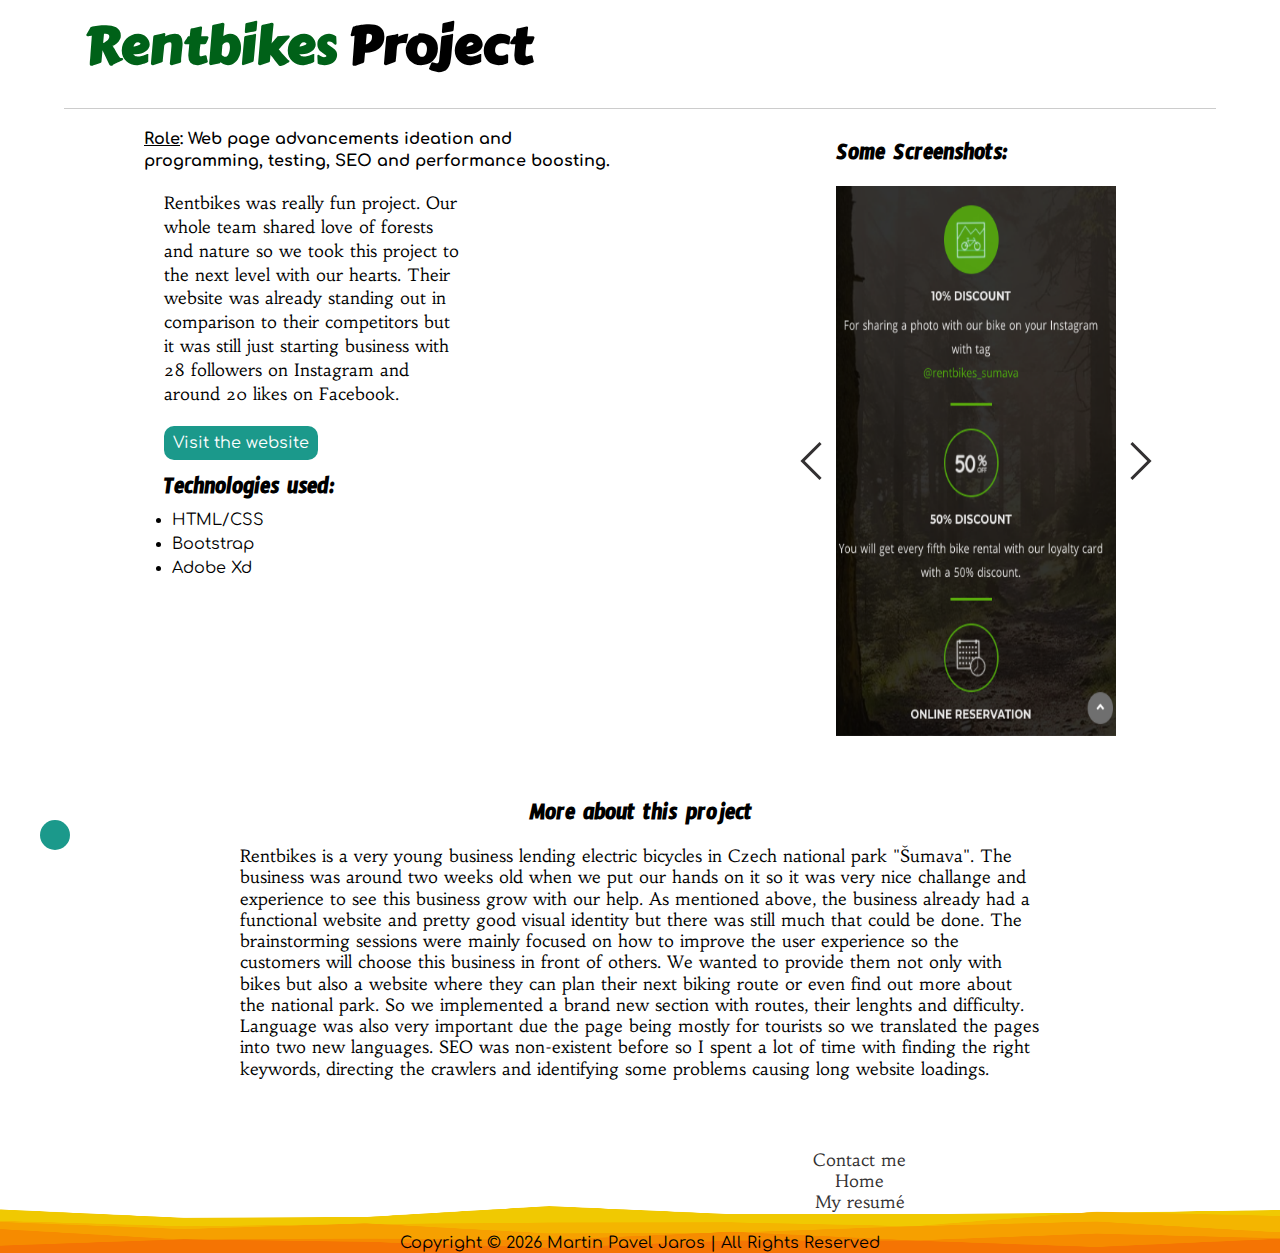
==== rentbikes.html @ 68b56a3d "contact" ====
<!DOCTYPE html>
<html lang="en">

<head>
    <meta charset="UTF-8">
    <meta http-equiv="X-UA-Compatible" content="IE=edge">
    <meta name="viewport" content="width=device-width, initial-scale=1.0">
    <title>WorkHub Project</title>

      <!-- Stylesheets -->
    <link rel="stylesheet" href="/css/reset.css">
    <link rel="stylesheet" href="css/fonts.css">
    <link rel="stylesheet" href="/css/projects.css">
    <link rel="stylesheet" href="/css/rentbikes-carousel.css">
    <link rel="stylesheet" href="https://cdnjs.cloudflare.com/ajax/libs/font-awesome/6.0.0-beta2/css/all.min.css"
        integrity="sha512-YWzhKL2whUzgiheMoBFwW8CKV4qpHQAEuvilg9FAn5VJUDwKZZxkJNuGM4XkWuk94WCrrwslk8yWNGmY1EduTA=="
        crossorigin="anonymous" referrerpolicy="no-referrer" />

    <!-- Fav Icons -->
    <link rel="apple-touch-icon" sizes="180x180" href="/favicon/apple-touch-icon.png">
    <link rel="icon" type="image/png" sizes="32x32" href="/favicon/favicon-32x32.png">
    <link rel="icon" type="image/png" sizes="16x16" href="/favicon/favicon-16x16.png">
    <link rel="manifest" href="/favicon/site.webmanifest">
</head>

<body>
    <div id="wrapper">
        <h1><span style="color: rgb(0, 97, 24);">Rentbikes</span> Project</h1>

        <hr>

        <main>
            <div class="description">
                <h4><u>Role</u>: Web page advancements ideation and programming, testing, SEO and performance boosting.
                </h4>
                <p>
                    Rentbikes was really fun project. Our whole team shared love of forests and nature so we took this
                    project to the next level with our hearts.
                    Their website was already standing out in comparison to their competitors but it was still just
                    starting business with 28 followers on Instagram and around 20 likes on Facebook.
                </p>
                <a class="website-button" href="https://rentbikes.cz" target="_blank" rel="noopener noreferrer">Visit
                    the website</a>



                <div class="technologies">
                    <h3>Technologies used:</h3>
                    <ul>
                        <li>HTML/CSS</li>
                        <li>Bootstrap</li>
                        <li>Adobe Xd</li>
                    </ul>
                </div>

            </div>

            <div class="screenshots">
                <h3>Some Screenshots:</h3>
                <br>
                <div class="carousel-wrapper">
                    <span id="item-1"></span>
                    <span id="item-2"></span>
                    <span id="item-3"></span>

                    <div class="carousel-item item-1">
                        <a class="arrow arrow-prev" href="#item-3"></a>
                        <a class="arrow arrow-next" href="#item-2"></a>
                    </div>

                    <div class="carousel-item item-2">
                        <a class="arrow arrow-prev" href="#item-1"></a>
                        <a class="arrow arrow-next" href="#item-3"></a>
                    </div>

                    <div class="carousel-item item-3">
                        <a class="arrow arrow-prev" href="#item-2"></a>
                        <a class="arrow arrow-next" href="#item-1"></a>
                    </div>
                </div>
            </div>
        </main>

        <section>
            <h3>More about this project</h3>
            <br>
            <p>
                Rentbikes is a very young business lending electric bicycles in Czech national park "Šumava". The
                business was around two weeks old when we put our hands on it so it was very nice challange and
                experience to see this business grow with our help. As mentioned above, the business already had a
                functional website and pretty good visual identity but there was still much that could be done.
                The brainstorming sessions were mainly focused on how to improve the user experience so the customers
                will choose this business in front of others. We wanted to provide them not only with bikes but also a
                website where they can plan their next biking route or even find out more about the national park.
                So we implemented a brand new section with routes, their lenghts and difficulty. Language was also very
                important due the page being mostly for tourists so we translated the pages into two new languages.
                SEO was non-existent before so I spent a lot of time with finding the right keywords, directing the
                crawlers and identifying some problems causing long website loadings.
            </p>
        </section>

        <a href="index.html" class="home-button"><i class="fa-solid fa-house-chimney"></i></a>

    </div>

    <!-- Footer -->
    <footer>
        <div class="footer-container">
            <div class="some">
                <a href="https://github.com/JRoshthen1" target="_blank" rel="noopener noreferrer"><i
                        class="fa-brands fa-github"></i></a>
                <a href="https://www.linkedin.com/in/martin-pavel-jaros-a879b51ba/" target="_blank"
                    rel="noopener noreferrer"><i class="fa-brands fa-linkedin"></i></a>
                <a href="https://www.reddit.com/user/JRosh_1" target="_blank" rel="noopener noreferrer"><i
                        class="fa-brands fa-reddit"></i></a>
                <a href="https://www.facebook.com/martinjarosnofb/" target="_blank" rel="noopener noreferrer"><i
                        class="fa-brands fa-facebook"></i></a>
            </div>


            <div class="footer-nav">
                <a class="SendEmail">Contact me</a>
                <a href="index.html">Home</a>
                <a href="">My resumé</a>
            </div>

        </div>

        <p class="copyright">Copyright &copy; <script>
                document.write(new Date().getFullYear())
            </script> Martin Pavel Jaros | All Rights Reserved</p>
    </footer>


      <!-- Importing scripts -->
    <script src="https://code.jquery.com/jquery-3.6.0.min.js"
    integrity="sha256-/xUj+3OJU5yExlq6GSYGSHk7tPXikynS7ogEvDej/m4=" crossorigin="anonymous"></script>
    <script src="/mailto.js"></script>
</body>

</html>
---- css/fonts.css ----
/* ========================================================================== */
/* CSS FILE FOR ALL REQUIRED FONTS */
/* ========================================================================== */


/* CARTER ONE for H1 */

@import url('https://fonts.googleapis.com/css2?family=Carter+One&display=swap');
/* USAGE: 
font-family: 'Carter One', cursive;
*/



/* TIMMANA for H2 and H3 */

@import url('https://fonts.googleapis.com/css2?family=Timmana&display=swap');
/* USAGE: 
font-family: 'Timmana', sans-serif;
*/



/* COMFORTAA and HABIBI for body */

@import url('https://fonts.googleapis.com/css2?family=Comfortaa:wght@300;400;500;600;700&family=Habibi&display=swap');
/* USAGE: 
font-family: 'Comfortaa', cursive;
font-family: 'Habibi', serif;
*/
---- css/projects.css ----
:root {
    /* Color Board HEX */
    --jet: #323031ff;
    --portland-orange: #f46036ff;
    --jonquil: #f0c808ff;
    --persian-green: #1b998bff;
    --iceberg: #7aa9d5;
}


#wrapper {
    width: 95%;
    margin: 0 auto;
}

html{
    scroll-behavior: smooth;
}

h1 {
    font-family: 'Carter One', cursive;
    font-size: 52px;
    padding: 20px;
}

h2 {
    font-family: 'Timmana', sans-serif;
    font-size: 30px;
}

h3 {
    font-family: 'Timmana', sans-serif;
    font-size: 24px;
}

h4{
    font-family: 'Comfortaa', cursive;
    line-height: 1.4;
    width: 70%;
}

li {
    font-family: 'Comfortaa', cursive;
    margin: 8px;
}

.home-button{
    position: fixed;
    bottom: 50px;
    left: 40px;
    background-color: var(--persian-green);
    padding: 15px;
    font-size: 20px;
    border-radius: 45px;
    color: white;
}
.home-button:hover{
    background-color: var(--portland-orange);
    padding: 20px;
    font-size: 25px;
}

/* Main */
main {
    display: flex;
    flex-direction: column;
    justify-content: center;
    align-items: center;
}

.description{
    display: flex;
    flex-direction: column;
    align-items: center;
}
.description p{
    font-family: 'Habibi', sans-serif;
    margin: 20px;
    width: 300px;
    font-size: 17px;
    line-height: 1.4;
}

.technologies {
    margin: 20px;
}

.screenshots {
    margin: 20px;
}



/* Report Section */

section{
    margin: 20px;
}
section p{
    font-family: 'Habibi', sans-serif;
    line-height: 1.25;
}
section p a{
    color: var(--persian-green);
}
section p a:hover{
    color: var(--portland-orange);
}

.video{
    display: flex;
    align-items: center;
    justify-content: center;
}

.website-button{
    background-color: var(--persian-green);
    padding: 9px;
    color: white;
    text-decoration: none;
    font-family: 'Comfortaa', cursive;
    border-radius: 10px;
}

.website-button:hover{
    background-color: var(--portland-orange);
}
/* Footer */

footer{
    display: flex;
    flex-direction: column;
    background-image: url(/img/layered-peakspng.png);
    background-size: 100% 100%;
    margin-top: 50px;
}

.footer-container{
    display: flex;
    flex-direction: column;
    align-items: center;
    justify-content: space-evenly;
}

.footer-container div{
    margin: 20px;
}

.some{
    display: flex;
    flex-direction: row;
}

.some a{
    margin: 6px;
    font-size: 30px;
}
  
  
.footer-nav{
    display: flex;
    flex-direction: column;
    font-family: 'Habibi', serif;
    text-align: center;
}
.footer-nav a{
    text-decoration: none;
    color: var(--jet);
    margin: 2px;
    font-size: 17px;
}

.footer-nav a:hover{
    text-decoration: underline;
    color: var(--portland-orange);
}

.copyright{
    text-align: center;
    font-family: 'Comfortaa', cursive;
    line-height: 1.25;
    color: black;
}

.SendEmail{
    cursor: pointer;
}

/* Icons */
.fa-github{color: #6e5494;}
.fa-linkedin{color: #0e76a8;}
.fa-reddit{color: #FF5700;}
.fa-facebook{color: #3b5998;}

.fa-brands:hover{color: var(--persian-green);}


/* Medium devices (tablets, 768px and up) */

@media (min-width: 768px) {

    #wrapper {
        width: 90%;
        margin: 0 auto;
    }

    .footer-container{
        display: flex;
        flex-direction: row;
    }

}

/* Large devices (Laptops, 992px and up) */

@media screen and (min-width: 992px) {

    #wrapper {
        width: 90%;
        margin: 0 auto;
    }

    .website-button{
        margin-left: 20px;
    }

    main {
        display: flex;
        flex-direction: row;
        justify-content: center;
        align-items: center;
    }

    .description{
        margin-top: -150px;
        align-items: flex-start;
        padding-left: 80px;
    }
    .screenshots{
        padding-right: 80px;
    }

    section{
        display: flex;
        flex-direction: column;
        align-items: center;
        padding-top: 30px;
    }
    section p{
        width: 800px;
        font-size: 17px;
    }
}
---- css/rentbikes-carousel.css ----
/* Main Carousel */
.carousel-wrapper {
    height: 550px;
    position: relative;
    width: 280px;
    margin: 0 auto;
}

.carousel-item {
    position: absolute;
    top: 0;
    bottom: 0;
    left: 0;
    right: 0;
    opacity: 0;
    transition: all 0.5s ease-in-out;
}

.arrow {
    border: solid var(--jet);
    border-width: 0 3px 3px 0;
    display: inline-block;
    padding: 12px;
}

.arrow-prev {
    left: -30px;
    position: absolute;
    top: 50%;
    transform: translateY(-50%) rotate(135deg);
}

.arrow-next {
    right: -30px;
    position: absolute;
    top: 50%;
    transform: translateY(-50%) rotate(-45deg);
}

.item-1 {
    z-index: 2;
    opacity: 1;
    background: url(/img/rentbikesimg/icons.png);
    background-size: 280px 550px;
}

.item-2 {
    background: url(/img/rentbikesimg/menu.png);
    background-size: 280px 550px;
}

.item-3 {
    background: url(/img/rentbikesimg/routes.png);
    background-size: 280px 550px;
}

*:target~.item-1 {
    opacity: 0;
}

#item-1:target~.item-1 {
    opacity: 1;
}

#item-2:target~.item-2,
#item-3:target~.item-3 {
    z-index: 3;
    opacity: 1;
}
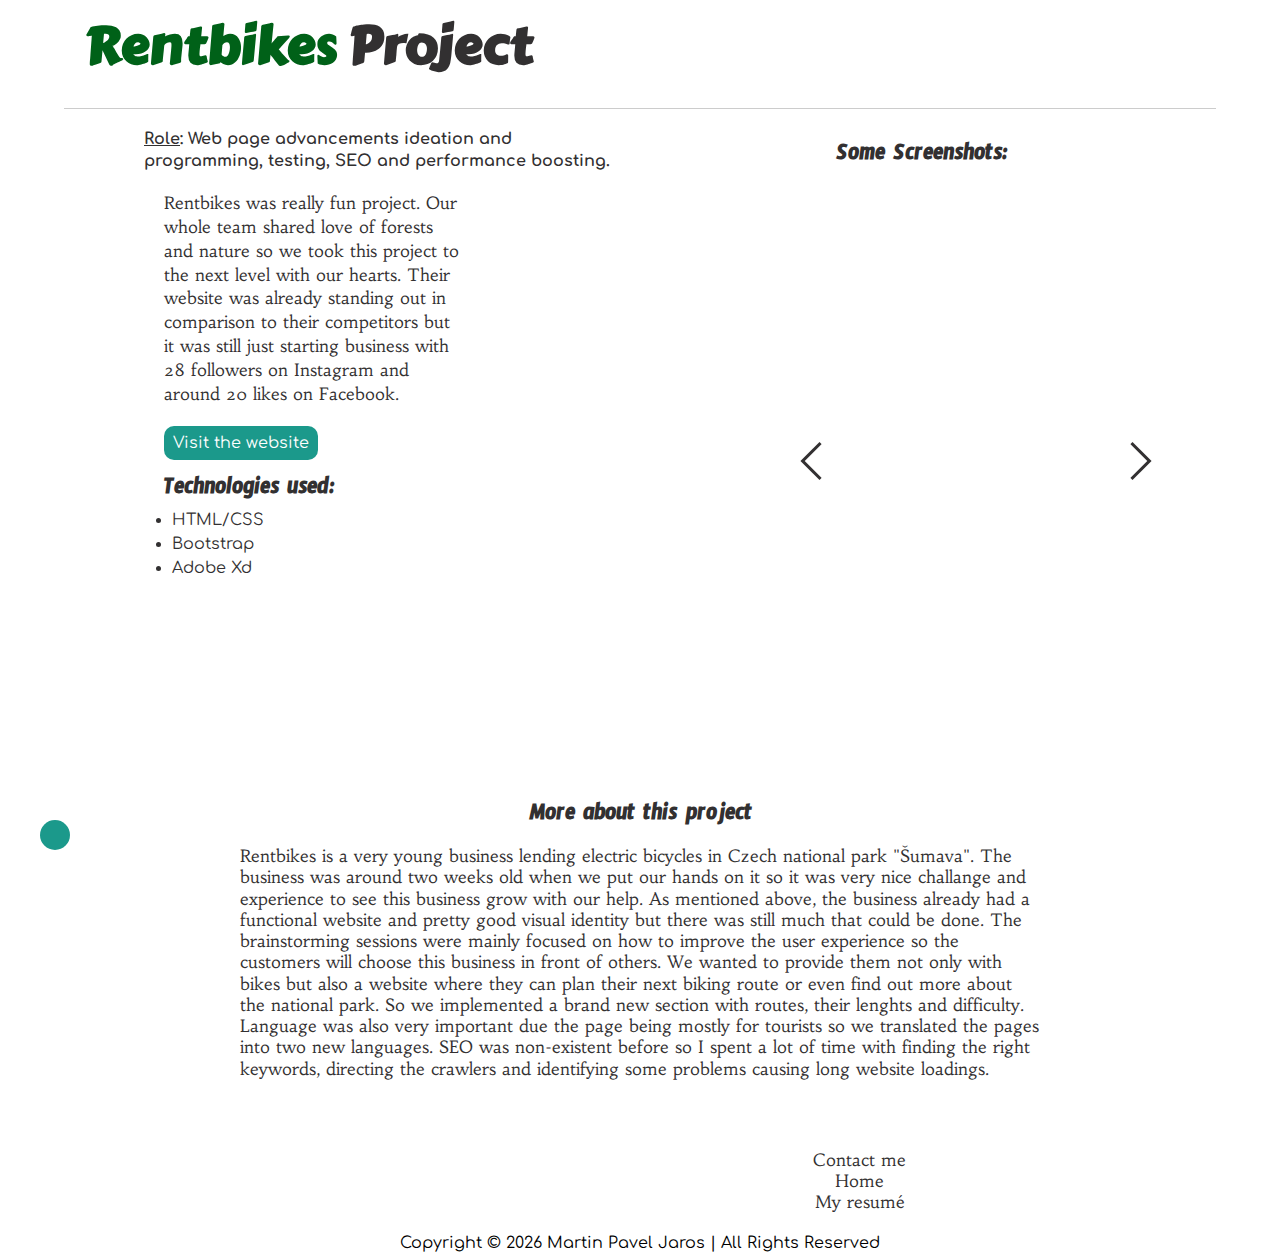
==== commit d6635ab6: "paths again" ====
--- a/rentbikes.html
+++ b/rentbikes.html
@@ -8,19 +8,19 @@
     <title>WorkHub Project</title>
 
       <!-- Stylesheets -->
-    <link rel="stylesheet" href="/css/reset.css">
+    <link rel="stylesheet" href="css/reset.css">
     <link rel="stylesheet" href="css/fonts.css">
-    <link rel="stylesheet" href="/css/projects.css">
-    <link rel="stylesheet" href="/css/rentbikes-carousel.css">
+    <link rel="stylesheet" href="css/projects.css">
+    <link rel="stylesheet" href="css/rentbikes-carousel.css">
     <link rel="stylesheet" href="https://cdnjs.cloudflare.com/ajax/libs/font-awesome/6.0.0-beta2/css/all.min.css"
         integrity="sha512-YWzhKL2whUzgiheMoBFwW8CKV4qpHQAEuvilg9FAn5VJUDwKZZxkJNuGM4XkWuk94WCrrwslk8yWNGmY1EduTA=="
         crossorigin="anonymous" referrerpolicy="no-referrer" />
 
     <!-- Fav Icons -->
-    <link rel="apple-touch-icon" sizes="180x180" href="/favicon/apple-touch-icon.png">
-    <link rel="icon" type="image/png" sizes="32x32" href="/favicon/favicon-32x32.png">
-    <link rel="icon" type="image/png" sizes="16x16" href="/favicon/favicon-16x16.png">
-    <link rel="manifest" href="/favicon/site.webmanifest">
+    <link rel="apple-touch-icon" sizes="180x180" href="favicon/apple-touch-icon.png">
+    <link rel="icon" type="image/png" sizes="32x32" href="favicon/favicon-32x32.png">
+    <link rel="icon" type="image/png" sizes="16x16" href="favicon/favicon-16x16.png">
+    <link rel="manifest" href="favicon/site.webmanifest">
 </head>
 
 <body>
@@ -135,7 +135,7 @@
       <!-- Importing scripts -->
     <script src="https://code.jquery.com/jquery-3.6.0.min.js"
     integrity="sha256-/xUj+3OJU5yExlq6GSYGSHk7tPXikynS7ogEvDej/m4=" crossorigin="anonymous"></script>
-    <script src="/mailto.js"></script>
+    <script src="mailto.js"></script>
 </body>
 
 </html>--- a/css/projects.css
+++ b/css/projects.css
@@ -15,6 +15,7 @@
 
 html{
     scroll-behavior: smooth;
+    color: var(--jet);
 }
 
 h1 {
@@ -130,7 +131,7 @@
 footer{
     display: flex;
     flex-direction: column;
-    background-image: url(/img/layered-peakspng.png);
+    background-image: url(img/layered-peakspng.png);
     background-size: 100% 100%;
     margin-top: 50px;
 }
--- a/css/rentbikes-carousel.css
+++ b/css/rentbikes-carousel.css
@@ -40,17 +40,17 @@
 .item-1 {
     z-index: 2;
     opacity: 1;
-    background: url(/img/rentbikesimg/icons.png);
+    background: url(img/rentbikesimg/icons.png);
     background-size: 280px 550px;
 }
 
 .item-2 {
-    background: url(/img/rentbikesimg/menu.png);
+    background: url(img/rentbikesimg/menu.png);
     background-size: 280px 550px;
 }
 
 .item-3 {
-    background: url(/img/rentbikesimg/routes.png);
+    background: url(img/rentbikesimg/routes.png);
     background-size: 280px 550px;
 }
 
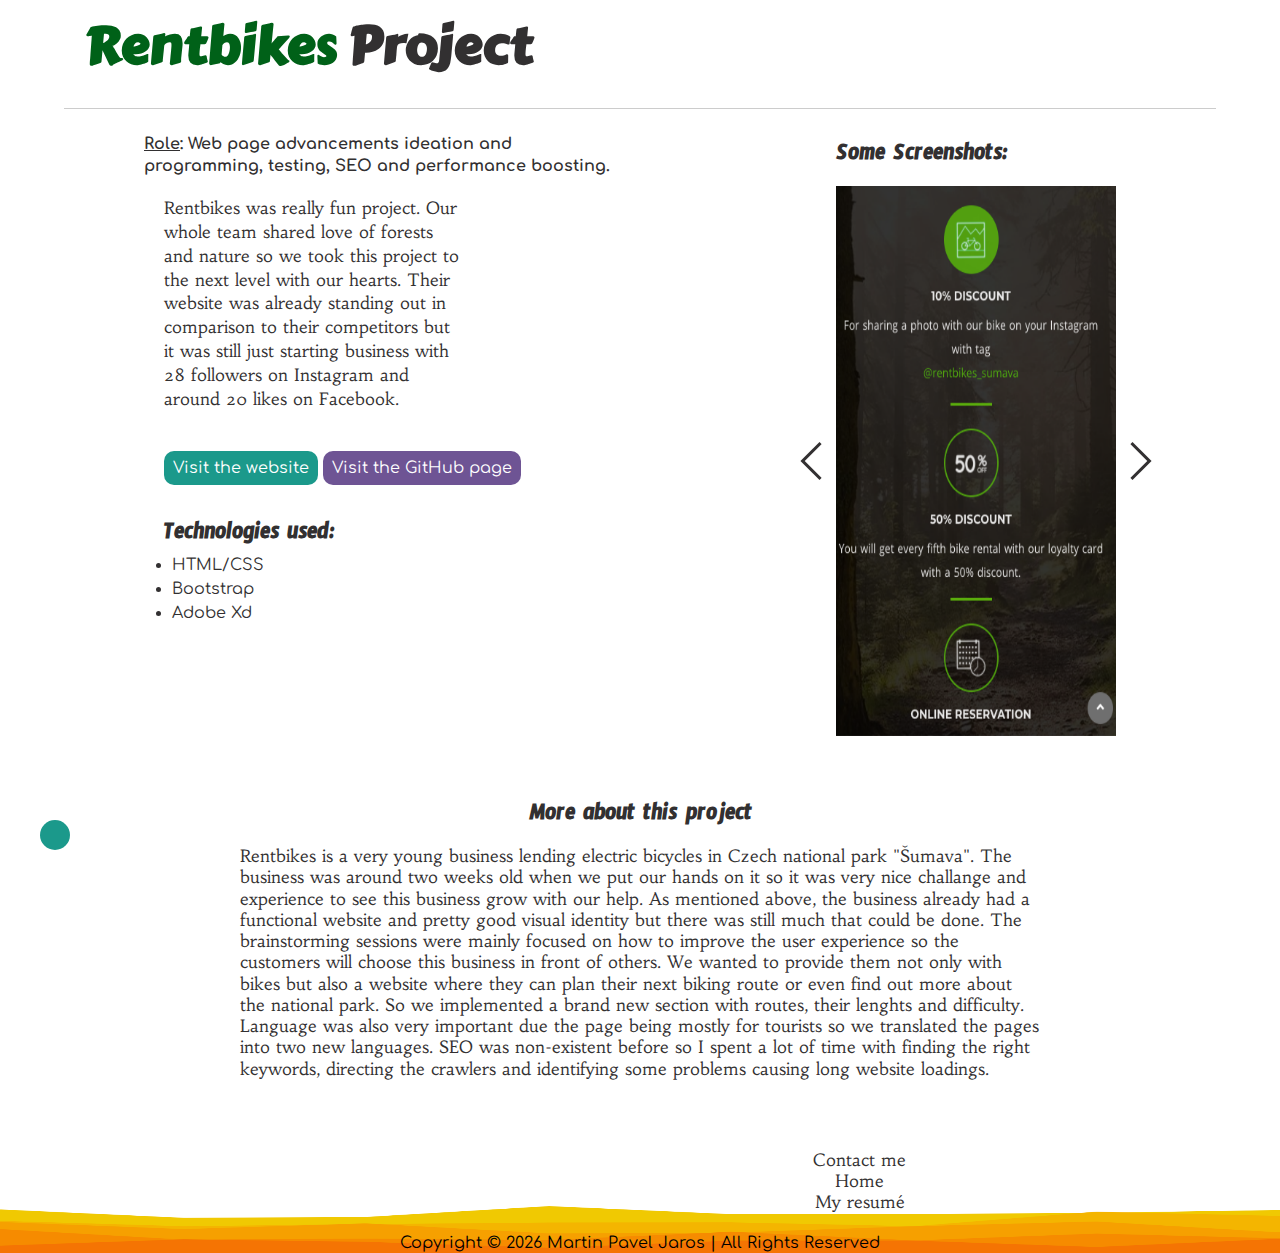
==== commit 677e4e41: "buttons on projects" ====
--- a/rentbikes.html
+++ b/rentbikes.html
@@ -39,8 +39,16 @@
                     Their website was already standing out in comparison to their competitors but it was still just
                     starting business with 28 followers on Instagram and around 20 likes on Facebook.
                 </p>
-                <a class="website-button" href="https://rentbikes.cz" target="_blank" rel="noopener noreferrer">Visit
-                    the website</a>
+                
+                <div class="button-container">
+                    <a class="website-button" href="https://rentbikes.cz" target="_blank"
+                        rel="noopener noreferrer">Visit
+                        the website</a>
+
+                    <a class="git-button" href="https://github.com/antoninbohm/rentbikes.cz" target="_blank"
+                        rel="noopener noreferrer">Visit
+                        the GitHub page</a>
+                </div>
 
 
 
--- a/css/projects.css
+++ b/css/projects.css
@@ -115,23 +115,42 @@
 }
 
 .website-button{
-    background-color: var(--persian-green);
     padding: 9px;
     color: white;
     text-decoration: none;
     font-family: 'Comfortaa', cursive;
     border-radius: 10px;
+    margin-right: 5px;
+    background-color: var(--persian-green);
+}
+.git-button{
+    padding: 9px;
+    color: white;
+    text-decoration: none;
+    font-family: 'Comfortaa', cursive;
+    border-radius: 10px;
+    background-color: #6e5494;
 }
 
 .website-button:hover{
     background-color: var(--portland-orange);
 }
+
+.git-button:hover{
+    background-color: var(--portland-orange);
+}
+.button-container{
+    display: flex;
+    flex-direction: row;
+    margin-top: 20px;
+    margin-bottom: 20px;
+}
 /* Footer */
 
 footer{
     display: flex;
     flex-direction: column;
-    background-image: url(img/layered-peakspng.png);
+    background-image: url(../img/layered-peakspng.png);
     background-size: 100% 100%;
     margin-top: 50px;
 }
@@ -233,7 +252,7 @@
     }
 
     .description{
-        margin-top: -150px;
+        margin-top: -100px;
         align-items: flex-start;
         padding-left: 80px;
     }
--- a/css/rentbikes-carousel.css
+++ b/css/rentbikes-carousel.css
@@ -40,17 +40,17 @@
 .item-1 {
     z-index: 2;
     opacity: 1;
-    background: url(img/rentbikesimg/icons.png);
+    background: url(../img/rentbikesimg/icons.png);
     background-size: 280px 550px;
 }
 
 .item-2 {
-    background: url(img/rentbikesimg/menu.png);
+    background: url(../img/rentbikesimg/menu.png);
     background-size: 280px 550px;
 }
 
 .item-3 {
-    background: url(img/rentbikesimg/routes.png);
+    background: url(../img/rentbikesimg/routes.png);
     background-size: 280px 550px;
 }
 
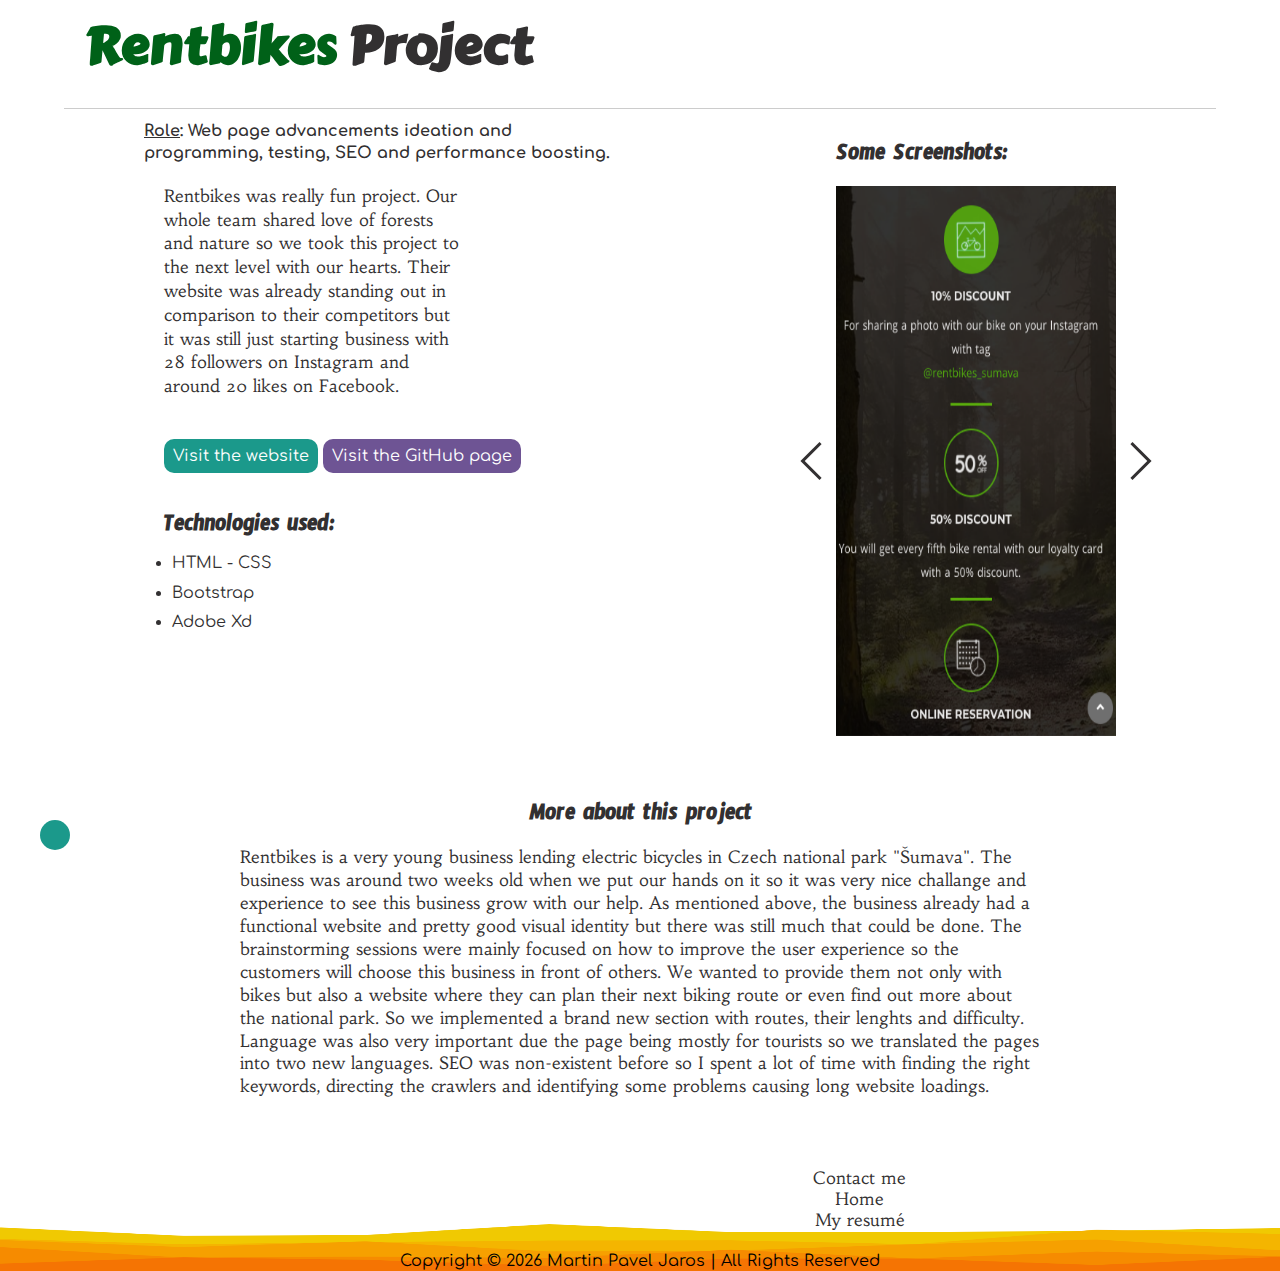
==== commit 345f67a6: "adding dashes" ====
--- a/rentbikes.html
+++ b/rentbikes.html
@@ -5,13 +5,13 @@
     <meta charset="UTF-8">
     <meta http-equiv="X-UA-Compatible" content="IE=edge">
     <meta name="viewport" content="width=device-width, initial-scale=1.0">
-    <title>WorkHub Project</title>
+    <title>Rentbikes Project</title>
 
-      <!-- Stylesheets -->
+    <!-- Stylesheets -->
     <link rel="stylesheet" href="css/reset.css">
     <link rel="stylesheet" href="css/fonts.css">
     <link rel="stylesheet" href="css/projects.css">
-    <link rel="stylesheet" href="css/rentbikes-carousel.css">
+    <link rel="stylesheet" href="css/carousel/rentbikes-carousel.css">
     <link rel="stylesheet" href="https://cdnjs.cloudflare.com/ajax/libs/font-awesome/6.0.0-beta2/css/all.min.css"
         integrity="sha512-YWzhKL2whUzgiheMoBFwW8CKV4qpHQAEuvilg9FAn5VJUDwKZZxkJNuGM4XkWuk94WCrrwslk8yWNGmY1EduTA=="
         crossorigin="anonymous" referrerpolicy="no-referrer" />
@@ -39,7 +39,7 @@
                     Their website was already standing out in comparison to their competitors but it was still just
                     starting business with 28 followers on Instagram and around 20 likes on Facebook.
                 </p>
-                
+
                 <div class="button-container">
                     <a class="website-button" href="https://rentbikes.cz" target="_blank"
                         rel="noopener noreferrer">Visit
@@ -55,7 +55,7 @@
                 <div class="technologies">
                     <h3>Technologies used:</h3>
                     <ul>
-                        <li>HTML/CSS</li>
+                        <li>HTML - CSS</li>
                         <li>Bootstrap</li>
                         <li>Adobe Xd</li>
                     </ul>
@@ -129,7 +129,8 @@
             <div class="footer-nav">
                 <a class="SendEmail">Contact me</a>
                 <a href="index.html">Home</a>
-                <a href="">My resumé</a>
+                <a href="https://drive.google.com/file/d/1ygsylOoprEhNYjHlD6PaEgP7xdRTk-iD/view?usp=sharing"
+                    target="_blank" rel="noopener noreferrer">My resumé</a>
             </div>
 
         </div>
@@ -140,9 +141,9 @@
     </footer>
 
 
-      <!-- Importing scripts -->
+    <!-- Importing scripts -->
     <script src="https://code.jquery.com/jquery-3.6.0.min.js"
-    integrity="sha256-/xUj+3OJU5yExlq6GSYGSHk7tPXikynS7ogEvDej/m4=" crossorigin="anonymous"></script>
+        integrity="sha256-/xUj+3OJU5yExlq6GSYGSHk7tPXikynS7ogEvDej/m4=" crossorigin="anonymous"></script>
     <script src="mailto.js"></script>
 </body>
 
--- a/css/projects.css
+++ b/css/projects.css
@@ -54,6 +54,7 @@
     font-size: 20px;
     border-radius: 45px;
     color: white;
+    z-index: 99;
 }
 .home-button:hover{
     background-color: var(--portland-orange);
@@ -65,8 +66,8 @@
 main {
     display: flex;
     flex-direction: column;
-    justify-content: center;
-    align-items: center;
+    align-items: center;
+    justify-content: space-around;
 }
 
 .description{
@@ -84,6 +85,7 @@
 
 .technologies {
     margin: 20px;
+    line-height: 1.35;
 }
 
 .screenshots {
@@ -99,7 +101,7 @@
 }
 section p{
     font-family: 'Habibi', sans-serif;
-    line-height: 1.25;
+    line-height: 1.35;
 }
 section p a{
     color: var(--persian-green);
@@ -247,8 +249,9 @@
     main {
         display: flex;
         flex-direction: row;
-        justify-content: center;
         align-items: center;
+        justify-content: space-around;
+
     }
 
     .description{
--- a/css/carousel/rentbikes-carousel.css
+++ b/css/carousel/rentbikes-carousel.css
@@ -0,0 +1,69 @@
+/* Main Carousel */
+.carousel-wrapper {
+    height: 550px;
+    position: relative;
+    width: 280px;
+    margin: 0 auto;
+}
+
+.carousel-item {
+    position: absolute;
+    top: 0;
+    bottom: 0;
+    left: 0;
+    right: 0;
+    opacity: 0;
+    transition: all 0.5s ease-in-out;
+}
+
+.arrow {
+    border: solid var(--jet);
+    border-width: 0 3px 3px 0;
+    display: inline-block;
+    padding: 12px;
+}
+
+.arrow-prev {
+    left: -30px;
+    position: absolute;
+    top: 50%;
+    transform: translateY(-50%) rotate(135deg);
+}
+
+.arrow-next {
+    right: -30px;
+    position: absolute;
+    top: 50%;
+    transform: translateY(-50%) rotate(-45deg);
+}
+
+.item-1 {
+    z-index: 2;
+    opacity: 1;
+    background: url(../../img/rentbikesimg/icons.png);
+    background-size: 280px 550px;
+}
+
+.item-2 {
+    background: url(../../img/rentbikesimg/menu.png);
+    background-size: 280px 550px;
+}
+
+.item-3 {
+    background: url(../../img/rentbikesimg/routes.png);
+    background-size: 280px 550px;
+}
+
+*:target~.item-1 {
+    opacity: 0;
+}
+
+#item-1:target~.item-1 {
+    opacity: 1;
+}
+
+#item-2:target~.item-2,
+#item-3:target~.item-3 {
+    z-index: 3;
+    opacity: 1;
+}
